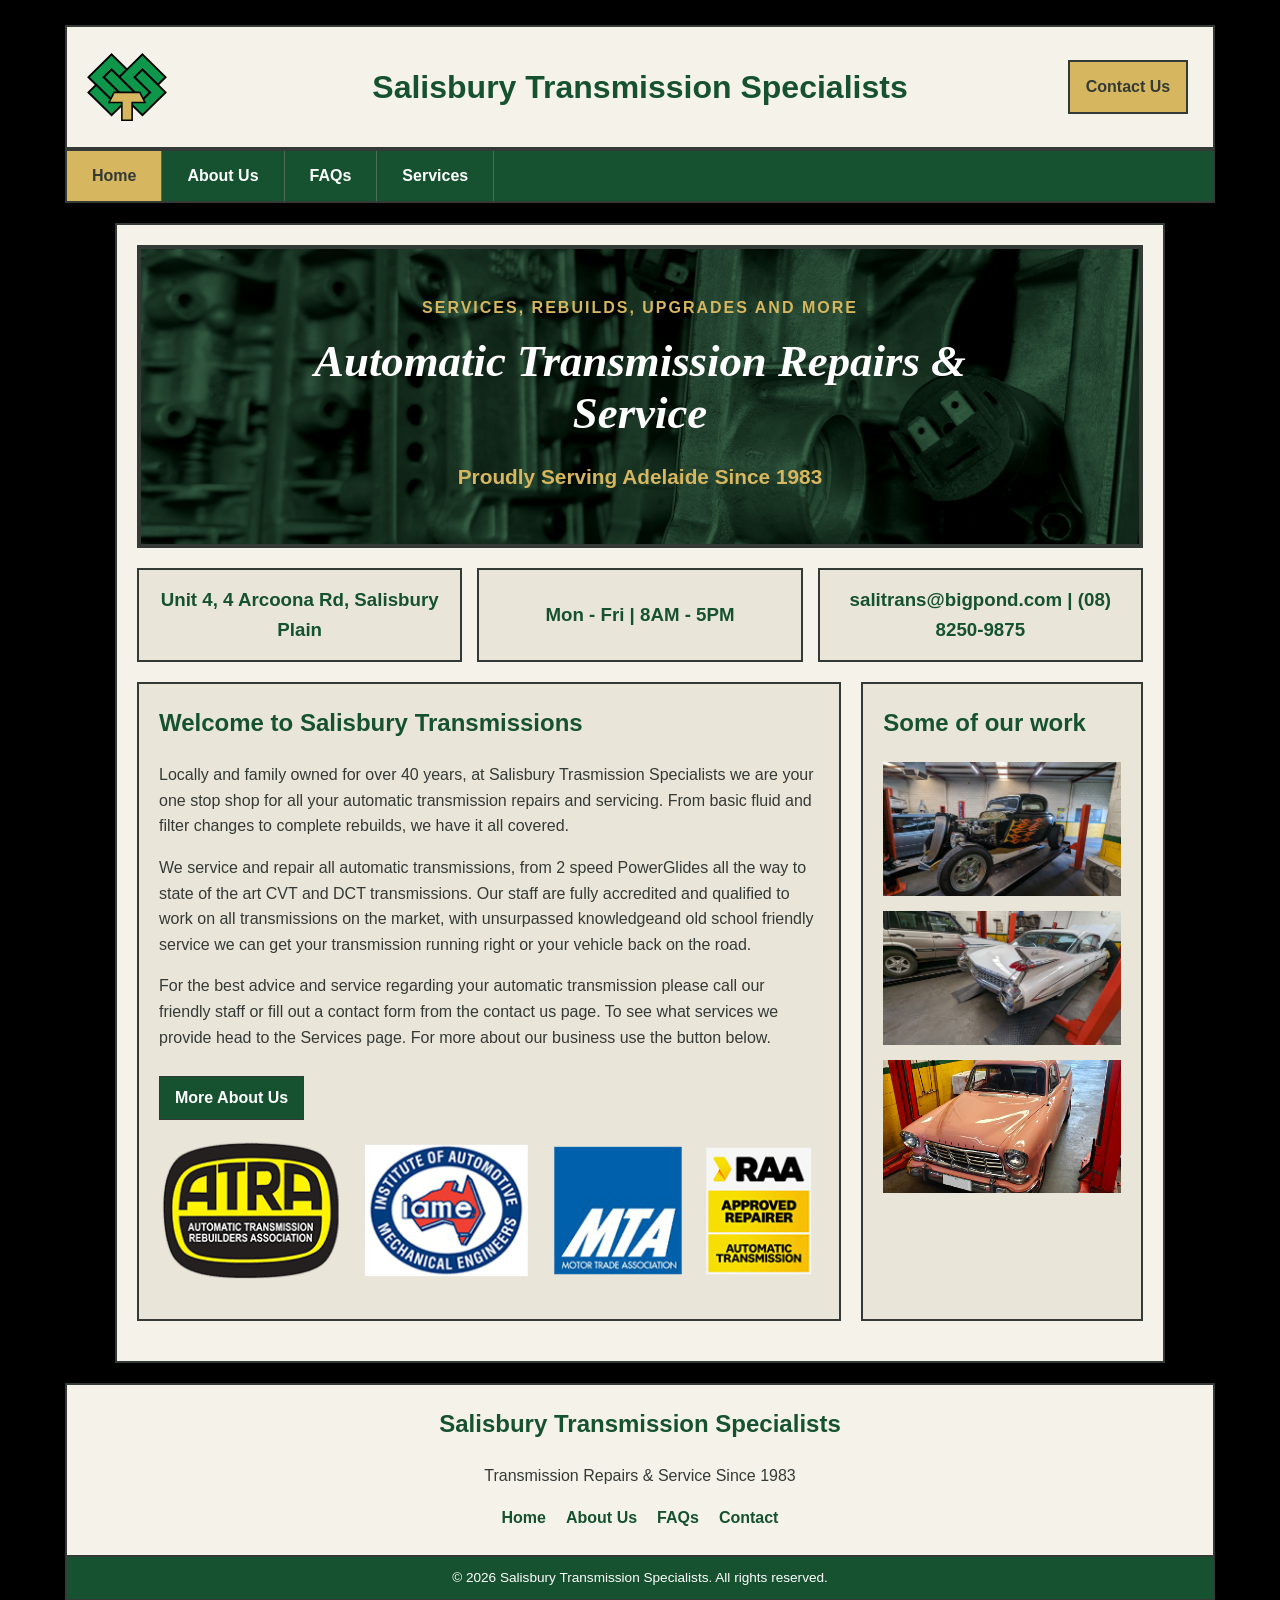
==== index.html @ cdd636f5 "Initial website" ====
<!DOCTYPE html>
<html lang="en-AU">
<head>
    <meta charset="UTF-8">
    <meta name="viewport" content="width=device-width, initial-scale=1.0">

    <title>Salisbury Transmission Specialists</title>

    <link rel="stylesheet" href="css/style.css">
</head>

<body>

    <!-- Main website header -->
    <header class="site-header">

        <img src="images/logo.svg"
     alt="Salisbury Transmission Specialists"
     class="site-logo">

        <div class="header-title">
            <h1>Salisbury Transmission Specialists</h1>
        </div>

        <div class="header-contact">
            <a href="contact.html" class="contact-button">Contact Us</a>
        </div>

    </header>


    <!-- Main navigation -->
    <nav class="main-nav">
        <a href="index.html" class="active">Home</a>
        <a href="about.html">About Us</a>
        <a href="faq.html">FAQs</a>
        <a href="services.html">Services</a>
    </nav>


    <!-- Main page content -->
    <main class="page-container">

        <!-- Hero banner -->
        <section class="hero">

            <div class="hero-content">
                <p class="hero-small">Services, Rebuilds, Upgrades and more</p>

                <h2>Automatic Transmission Repairs &amp; Service</h2>

                <p class="hero-since">Proudly Serving Adelaide Since 1983</p>
            </div>

        </section>


        <!-- Business information panels -->
        <section class="info-panels">

            <div class="info-panel">
                <h3>Unit 4, 4 Arcoona Rd, Salisbury Plain</h3>
            </div>

            <div class="info-panel">
                <h3>Mon - Fri | 8AM - 5PM</h3>
            </div>

            <div class="info-panel">
            <h3>salitrans@bigpond.com | (08) 8250-9875<h3>
            </div>

        </section>


        <!-- Business description and photos -->
        <section class="content-layout">

            <div class="business-description">
                <h2>Welcome to Salisbury Transmissions</h2>

                <p>
                    Locally and family owned for over 40 years, at Salisbury Trasmission Specialists we are your one stop shop for all your automatic transmission repairs and servicing. From basic fluid and filter changes to complete rebuilds, we have it all covered.
                </p>

                <p>
                    We service and repair all automatic transmissions, from 2 speed PowerGlides all the way to state of the art CVT and DCT transmissions. Our staff are fully accredited and qualified to work on all transmissions on the market, with unsurpassed knowledgeand old school friendly service we can get your transmission running right or your vehicle back on the road. </p>
                    <p>
For the best advice and service regarding your automatic transmission please call our friendly staff or fill out a contact form from the contact us page. To see what services we provide head to the Services page. For more about our business use the button below.
                </p>

                <a href="about.html" class="read-more">
                    More About Us
                </a>

                        <img src="images/credits.png"
     alt="acreditation"
     class="credits">

            </div>


            <aside class="photo-panel">
                <h2>Some of our work</h2>

                <img src="images/car1.jpg"
     alt="Photo1"
     class="workshop-photos">

                <img src="images/car2.jpg"
     alt="Photo2"
     class="workshop-photos">

                <img src="images/car3.jpg"
     alt="Photo3"
     class="workshop-photos">
            </aside>

        </section>

    </main>


    <!-- Website footer -->

<footer class="site-footer">

    <div class="footer-main">

        <h2>Salisbury Transmission Specialists</h2>

        <p>Transmission Repairs &amp; Service Since 1983</p>

        <div class="footer-links">
            <a href="index.html">Home</a>
            <a href="about.html">About Us</a>
            <a href="faq.html">FAQs</a>
            <a href="contact.html">Contact</a>
        </div>

    </div>

    <div class="footer-bottom">
        <p>
            &copy; 2026 Salisbury Transmission Specialists.
            All rights reserved.
        </p>
    </div>

</footer>


</body>
</html>
---- css/style.css ----
/* ========================================
 *   SALISBURY TRANSMISSION SPECIALISTS
 *   Main Website Stylesheet
 * ======================================== */


/* COLOUR PALETTE */

:root {
    --charcoal: #343A36;
    --dark-green: #165230;
    --green-light: #506B55;
    --warm-yellow: #D6B65E;
    --warm-grey: #E9E5D9;
    --cream: #F5F2E9;
    --white: #FFFFFF;
    --border: #B9B5A9;
    --black: #000000;
}


/* GENERAL PAGE STYLING */

* {
    box-sizing: border-box;
}

body {
    margin: 0;
    background-color: var(--black);
    color: var(--charcoal);
    font-family: Arial, Helvetica, sans-serif;
    line-height: 1.6;
}

a {
    color: inherit;
    text-decoration: none;
}


/* WEBSITE HEADER */

.site-header {
    max-width: 1150px;
    margin: 25px auto 0;
    padding: 20px;
    background-color: var(--cream);
    border: 2px solid var(--charcoal);

    display: grid;
    grid-template-columns: 130px 1fr 130px;
    align-items: center;
    gap: 15px;
}

.logo-placeholder {
    width: 110px;
    height: 110px;
    border: 3px solid var(--dark-green);
    border-radius: 50%;

    display: flex;
    align-items: center;
    justify-content: center;

    font-weight: bold;
    color: var(--dark-green);
}

.header-title {
    text-align: center;
}

.header-title h1 {
    margin: 0;
    color: var(--dark-green);
    font-size: 2rem;
    font-weight: 800;
    line-height: 1.2;
}

.header-contact {
    text-align: center;
}

.contact-button {
    display: inline-block;
    padding: 12px 16px;
    background-color: var(--warm-yellow);
    color: var(--charcoal);
    border: 2px solid var(--charcoal);
    font-weight: bold;
}

.contact-button:hover {
    background-color: var(--dark-green);
    color: var(--white);
}


/* NAVIGATION BAR */

.main-nav {
    max-width: 1150px;
    margin: 0 auto;
    display: flex;
    background-color: var(--dark-green);
    border: 2px solid var(--charcoal);
}

.main-nav a {
    padding: 12px 25px;
    color: var(--white);
    font-weight: bold;
    border-right: 1px solid var(--green-light);
}

.main-nav a:hover,
.main-nav a.active {
    background-color: var(--warm-yellow);
    color: var(--charcoal);
}


/* MAIN CONTENT CONTAINER */

.page-container {
    max-width: 1050px;
    margin: 20px auto;
    padding: 20px;
    background-color: var(--cream);
    border: 2px solid var(--charcoal);
}


/* HERO BANNER */

.hero {
    min-height: 270px;
    background-image:
    url("../images/title.jpg");

    background-size: cover;
    background-position: center;
    background-repeat: no-repeat;
    border: 4px solid var(--charcoal);

    display: flex;
    align-items: center;
    justify-content: center;

    text-align: center;
    padding: 30px;
    color: var(--white);
}

.hero-content {
    max-width: 750px;
}

.hero-small {
    color: var(--warm-yellow);
    font-weight: bold;
    text-transform: uppercase;
    letter-spacing: 2px;
}

.hero h2 {
    margin: 10px 0;
    font-size: 2.8rem;
    line-height: 1.15;
    font-style: italic;
    font-family: 'Georgia', serif;
}

.hero-since {
    font-size: 1.3rem;
    font-weight: bold;
    color: var(--warm-yellow);
}


/* INFORMATION PANELS */

.info-panels {
    display: grid;
    grid-template-columns: repeat(3, 1fr);
    gap: 15px;
    margin: 20px 0;
}

.info-panel {
    padding: 15px;
    background-color: var(--warm-grey);
    border: 2px solid var(--charcoal);

    /* Centers content both vertically and horizontally */
    display: flex;
    flex-direction: column;
    justify-content: center;
    align-items: center;
    text-align: center;
}

.info-panel > * {
    margin: 0;
}

.info-panel h3 {
    color: var(--dark-green);
}

/* RESPONSIVE: Stacks into 1 column on tablets and phones */
@media (max-width: 768px) {
    .info-panels {
        grid-template-columns: 1fr;
    }
}

/* BUSINESS DESCRIPTION AND PHOTOS */

.content-layout {
    display: grid;
    grid-template-columns: 2fr 0.8fr;
    gap: 20px;
    margin-bottom: 20px;
}

.business-description,
.photo-panel {
    padding: 20px;
    border: 2px solid var(--charcoal);
    background-color: var(--warm-grey);
}

.business-description h2,
.photo-panel h2 {
    margin-top: 0;
    color: var(--dark-green);
}

.read-more {
    display: inline-block;
    margin-top: 10px;
    padding: 8px 15px;
    background-color: var(--dark-green);
    color: var(--white);
    font-weight: bold;
    border: 1px solid var(--charcoal);
}

.read-more:hover {
    background-color: var(--warm-yellow);
    color: var(--charcoal);
}

.workshop-photos {
    max-height: 100%;
    max-width: 100%;
    object-fit: cover;
    margin: 15px 0;


    display: flex;
    justify-content: center;
    align-items: center;

    font-weight: bold;
}


/* SERVICES SECTION */

.services-section {
    padding: 20px;
    border: 2px solid var(--charcoal);
    background-color: var(--warm-grey);
}

.services-section h2 {
    margin-top: 0;
    color: var(--dark-green);
}

.credits {
    max-height: 100%;
    max-width: 100%;
    object-fit: cover;
    margin: 15px 0;
    align: center;
    display: block;
}



/* ========================================
 *   WEBSITE FOOTER
 * ======================================== */

.site-footer {
    max-width: 1150px;
    margin: 20px auto;
    padding: 0;
    background-color: var(--cream);
    border: 2px solid var(--charcoal);
    text-align: center;
    color: var(--charcoal);
}

.footer-main {
    padding: 20px;
}

.footer-main h2 {
    margin-top: 0;
    color: var(--dark-green);
}

.footer-links {
    display: flex;
    justify-content: center;
    flex-wrap: wrap;
    gap: 20px;
    margin: 15px 0 5px;
}

.footer-links a {
    color: var(--dark-green);
    font-weight: bold;
}

.footer-links a:hover {
    color: var(--green-light);
    text-decoration: underline;
}

.footer-bottom {
    padding: 10px 15px;
    background-color: var(--dark-green);
    color: var(--white);
    border-top: 2px solid var(--charcoal);
}

.footer-bottom p {
    margin: 0;
    font-size: 0.85rem;
}


/* Footer mobile layout */

@media (max-width: 700px) {

    .site-footer {
        margin: 10px;
    }

    .footer-main {
        padding: 15px;
    }

    .footer-links {
        gap: 15px;
    }

}


/* MOBILE RESPONSIVENESS */

@media (max-width: 700px) {

    .site-header {
        margin-top: 10px;
        padding: 12px;
        grid-template-columns: 75px 1fr;
    }

    .logo-placeholder {
        width: 70px;
        height: 70px;
        font-size: 0.8rem;
    }

    .header-title h1 {
        font-size: 1.3rem;
    }

    .header-contact {
        grid-column: 1 / -1;
    }

    .main-nav {
        flex-wrap: wrap;
    }

    .main-nav a {
        flex: 1;
        padding: 12px 8px;
        text-align: center;
        font-size: 0.9rem;
    }

    .page-container {
        margin: 10px;
        padding: 12px;
    }

    .hero {
        min-height: 220px;
        padding: 20px;
    }

    .hero h2 {
        font-size: 2rem;
    }

    .info-panels {
        grid-template-columns: 1fr;
    }

    .content-layout {
        grid-template-columns: 1fr;
    }

    .site-footer {
        margin: 10px;
    }

}


/* ========================================
 *   ABOUT US PAGE
 * ======================================== */

.page-heading {
    padding: 20px;
    margin-bottom: 20px;
    background-image: url("../images/title2.jpg");
    background-size: cover;
    background-position: center;
    background-repeat: no-repeat;
    border: 2px solid var(--charcoal);
    color: var(--white);
    text-align: center;
}

.page-heading h2 {
    margin: 0;
    color: var(--white);
    font-size: 2rem;
}

.page-heading p {
    margin-bottom: 0;
    color: var(--warm-yellow);
    font-weight: bold;
    text-transform: uppercase;
    letter-spacing: 1px;
}

.page-heading p {
    margin-bottom: 0;
}


/* About page layout */

.about-content {
    display: grid;
    grid-template-columns: 2fr 1fr;
    gap: 20px;
    margin-bottom: 20px;
}

.about-main,
.about-sidebar {
    padding: 20px;
    background-color: var(--warm-grey);
    border: 2px solid var(--charcoal);
}

.about-main h2,
.about-sidebar h2 {
    color: var(--dark-green);
}

.about-main h2:not(:first-child) {
    margin-top: 30px;
}

.about-photo {
    max-height: 100%;
    max-width: 100%;
    object-fit: cover;
    margin: 15px 0;

    display: flex;
    justify-content: center;
    align-items: center;

    font-weight: bold;
    text-align: center;
}

.about-sidebar h3 {
    color: var(--dark-green);
}


/* Why choose us section */

.about-highlight {
    padding: 20px;
    background-color: var(--warm-grey);
    border: 2px solid var(--charcoal);
}

.about-highlight h2 {
    margin-top: 0;
    color: var(--dark-green);
    text-align: center;
}

.highlight-grid {
    display: grid;
    grid-template-columns: repeat(3, 1fr);
    gap: 15px;
}

.highlight-item {
    padding: 15px;
    background-color: var(--cream);
    border: 1px solid var(--border);
}

.highlight-item h3 {
    margin-top: 0;
    color: var(--dark-green);
    text-align: center;
}

.highlight-item-p {
    text-align: center;
}


/* About page mobile layout */

@media (max-width: 700px) {

    .about-content {
        grid-template-columns: 1fr;
    }

    .highlight-grid {
        grid-template-columns: 1fr;
    }

    .page-heading h2 {
        font-size: 1.5rem;
    }

}


/* ========================================
 *   FAQ PAGE
 * ======================================== */

.faq-container {
    max-width: 850px;
    margin: 0 auto;
}

.faq-intro {
    margin-bottom: 20px;
}

.faq-intro h2 {
    color: var(--dark-green);
    margin-bottom: 5px;
}

.faq-intro p {
    margin-top: 5px;
}


/* Individual FAQ panels */

.faq-list {
    display: flex;
    flex-direction: column;
    gap: 10px;
}

.faq-item {
    background-color: var(--warm-grey);
    border: 2px solid var(--charcoal);
}

/* Question heading */

.faq-item summary {
    padding: 16px 20px;
    cursor: pointer;
    list-style: none;

    display: flex;
    align-items: center;
    justify-content: space-between;
    gap: 15px;

    color: var(--dark-green);
    font-weight: bold;
    font-size: 1.05rem;
}

/* Hide default browser arrow */

.faq-item summary::-webkit-details-marker {
    display: none;
}

/* Custom dropdown arrow */

.faq-arrow {
    width: 10px;
    height: 10px;
    flex-shrink: 0;

    border-right: 3px solid var(--dark-green);
    border-bottom: 3px solid var(--dark-green);

    transform: rotate(45deg);
    transition: transform 0.2s ease;
    margin-right: 5px;
}

/* Rotate arrow when question opens */

.faq-item[open] .faq-arrow {
    transform: rotate(225deg);
}

/* Hover effect */

.faq-item summary:hover {
    background-color: var(--cream);
}

/* Answer section */

.faq-answer {
    padding: 5px 20px 15px;
    border-top: 1px solid var(--border);
    background-color: var(--cream);
}

.faq-answer p {
    margin: 12px 0;
    line-height: 1.7;
}



/* Contact section at bottom */

.faq-contact {
    margin-top: 25px;
    padding: 15px 20px;
    text-align: center;
}

.faq-contact h2 {
    margin: 0 0 5px;
    color: var(--dark-green);
    font-size: 1.4rem;
}

.faq-contact p {
    margin: 5px 0;
}


/* FAQ mobile layout */

@media (max-width: 700px) {

    .faq-item summary {
        padding: 14px;
        font-size: 0.95rem;
    }

    .faq-answer {
        padding: 5px 14px 12px;
    }

    .faq-contact {
        padding: 18px;
    }

}



/* ========================================
 *   CONTACT PAGE
 * ======================================== */

/* Contact content sits inside the existing page-container */

.contact-content {
    margin-top: 20px;
    padding: 20px;
    background-color: var(--warm-grey);
    border: 2px solid var(--charcoal);
}

/* Introduction */

.contact-intro {
    margin-bottom: 20px;
}

.contact-intro p {
    margin: 0;
}

/* Form */

.contact-form {
    padding: 0;
    background: none;
    border: none;
}

/* Form sections */

.form-section {
    margin-bottom: 25px;
    padding-bottom: 20px;
    border-bottom: 1px solid var(--border);
}

.form-section:last-of-type {
    margin-bottom: 15px;
}

.form-section h2 {
    margin: 0 0 18px;
    padding-bottom: 8px;
    color: var(--dark-green);
    border-bottom: 2px solid var(--warm-yellow);
    font-size: 1.4rem;
}

/* Form field layout */

.form-grid {
    display: grid;
    grid-template-columns: 1fr 1fr;
    gap: 18px;
}

.form-group {
    display: flex;
    flex-direction: column;
    gap: 7px;
}

.form-group.full-width {
    grid-column: 1 / -1;
}

.form-group label {
    color: var(--charcoal);
    font-weight: bold;
}

/* Input fields */

.form-group input,
.form-group select,
.form-group textarea {
    width: 100%;
    padding: 12px;
    font-family: inherit;
    font-size: 1rem;
    color: var(--charcoal);
    background-color: var(--cream);
    border: 1px solid var(--border);
    border-radius: 0;
}

.form-group input:focus,
.form-group select:focus,
.form-group textarea:focus {
    outline: 2px solid var(--green-light);
    border-color: var(--dark-green);
}

.form-group textarea {
    resize: vertical;
    min-height: 140px;
}

/* Submit button */

.form-submit {
    display: flex;
    align-items: center;
    justify-content: space-between;
    gap: 15px;
}

.form-submit p {
    margin: 0;
    color: var(--charcoal);
    font-size: 0.85rem;
}

.form-submit button {
    cursor: pointer;
    font-family: inherit;
    font-size: 1rem;
}

/* Mobile layout */

@media (max-width: 700px) {

    .contact-content {
        padding: 15px;
    }

    .form-grid {
        grid-template-columns: 1fr;
        gap: 15px;
    }

    .form-group.full-width {
        grid-column: auto;
    }

    .form-submit {
        flex-direction: column;
        align-items: stretch;
    }

    .form-submit button {
        width: 100%;
    }

}


/* ========================================
 *   THANK YOU PAGE
 * ======================================== */

.thank-you-content {
    margin-top: 20px;
    padding: 35px 25px;
    background-color: var(--warm-grey);
    border: 2px solid var(--charcoal);
    text-align: center;
}

.thank-you-content h2 {
    color: var(--dark-green);
    font-size: 1.8rem;
}

.thank-you-content p {
    margin: 12px 0;
}

.thank-you-content .read-more {
    margin-top: 20px;
}


/* ========================================
 *   SERVICES PAGE
 * ======================================== */

.services-intro {
    margin-top: 20px;
    padding: 20px;
    background-color: var(--warm-grey);
    border: 2px solid var(--charcoal);
}

.services-intro h2 {
    margin-top: 0;
    color: var(--dark-green);
}

.services-list {
    display: flex;
    flex-direction: column;
    gap: 20px;
    margin-top: 20px;
}

.service-item {
    display: grid;
    grid-template-columns: 280px 1fr;
    gap: 20px;
    padding: 20px;
    background-color: var(--warm-grey);
    border: 2px solid var(--charcoal);
}

.service-image img {
    display: block;
    width: 100%;
    height: 220px;
    object-fit: cover;
    border-bottom: 8px solid var(--warm-yellow);
}

.service-details h2 {
    margin: 0 0 10px;
    color: var(--dark-green);
}

.service1-p {
    margin: 0 0 10px;
}

.service-details h3 {
    margin: 18px 0 5px;
    color: var(--dark-green);
    font-size: 1.05rem;
}

.service-details p {
    margin-bottom: 10px;
    margin-left: 0px;
}

.services-contact {
    margin-top: 20px;
    padding: 25px;
    background-color: var(--warm-grey);
    border: 2px solid var(--charcoal);
    text-align: center;
}

.services-contact h2 {
    margin-top: 0;
    color: var(--dark-green);
}

.services-contact .read-more {
    display: inline-block;
    margin-top: 10px;
}

@media (max-width: 700px) {
    .service-item {
        grid-template-columns: 1fr;
        gap: 15px;
        padding: 15px;
    }

    .service-image img {
        height: 220px;
    }
}

.site-logo {
    display: block;
    width: 80px;
    height: 80px;
    object-fit: contain;
}
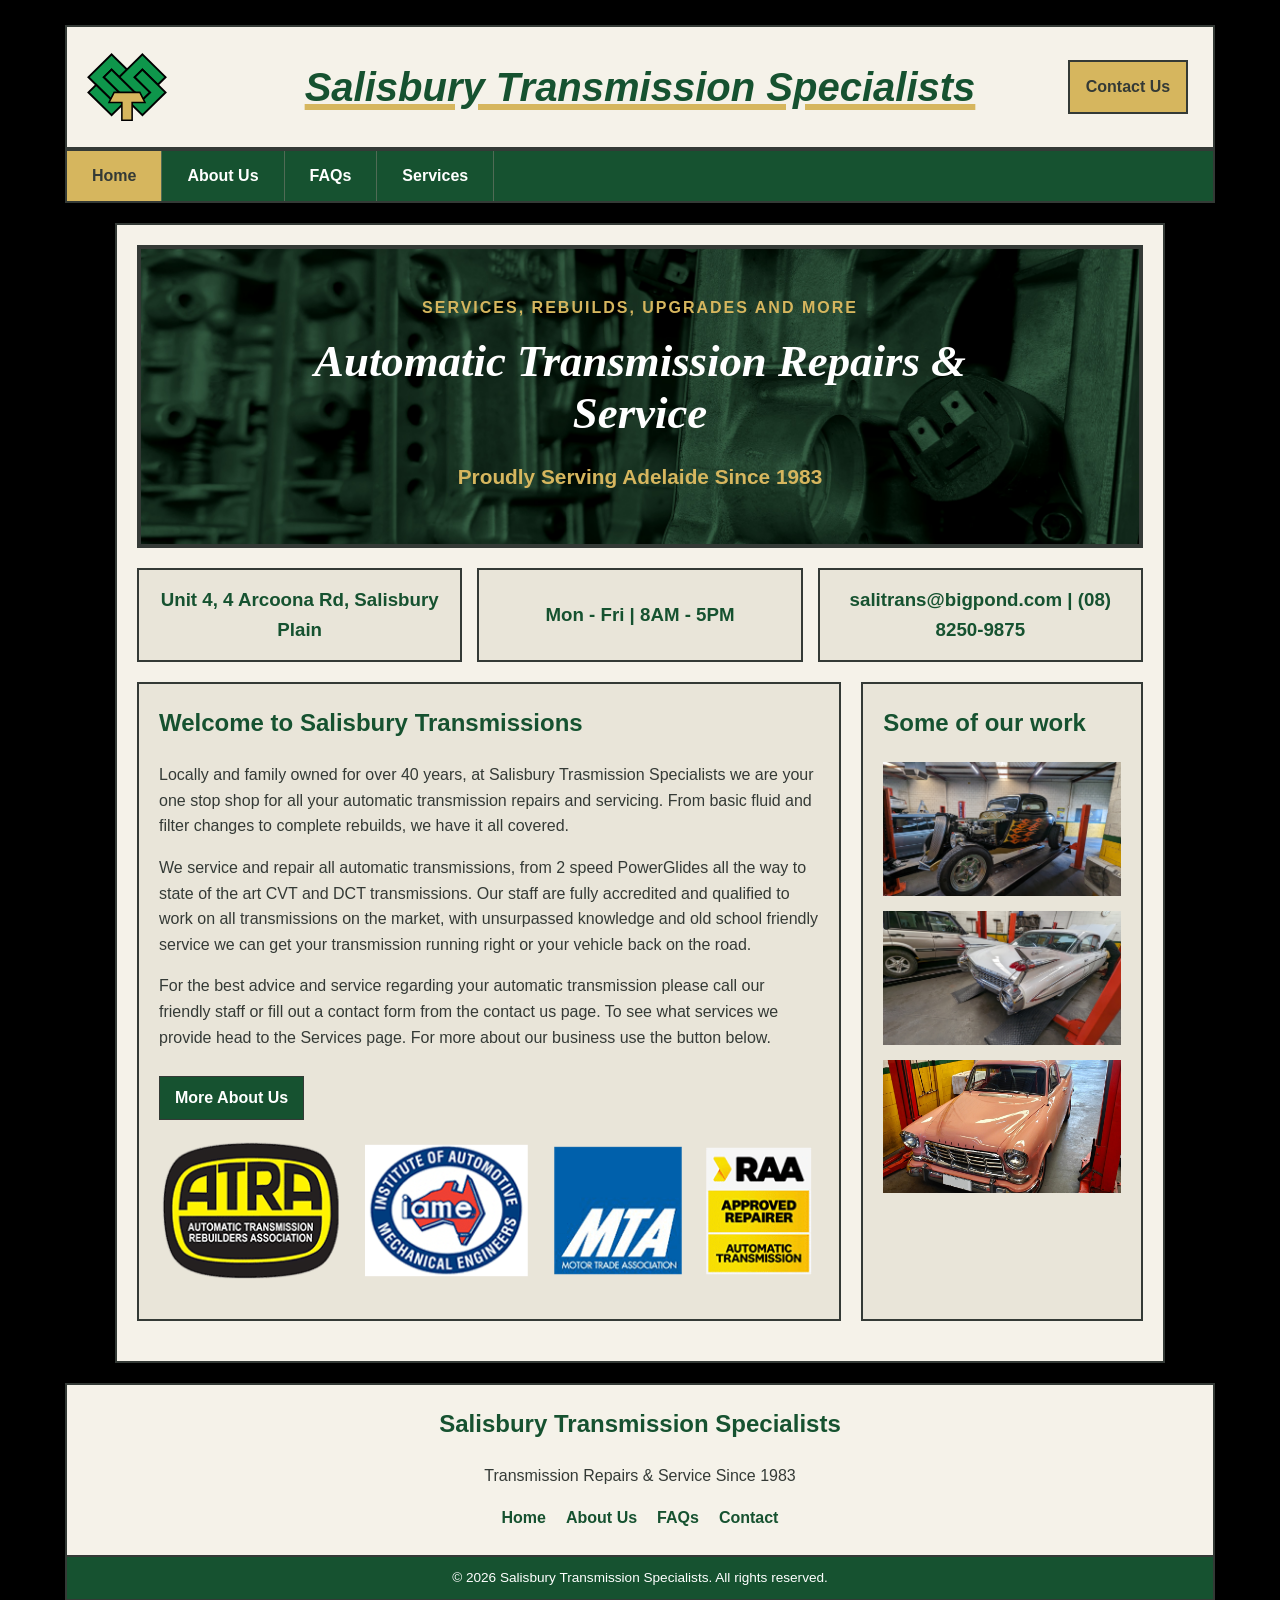
==== commit 1d382eb7: "Update website" ====
--- a/index.html
+++ b/index.html
@@ -85,7 +85,7 @@
                 </p>
 
                 <p>
-                    We service and repair all automatic transmissions, from 2 speed PowerGlides all the way to state of the art CVT and DCT transmissions. Our staff are fully accredited and qualified to work on all transmissions on the market, with unsurpassed knowledgeand old school friendly service we can get your transmission running right or your vehicle back on the road. </p>
+                    We service and repair all automatic transmissions, from 2 speed PowerGlides all the way to state of the art CVT and DCT transmissions. Our staff are fully accredited and qualified to work on all transmissions on the market, with unsurpassed knowledge and old school friendly service we can get your transmission running right or your vehicle back on the road. </p>
                     <p>
 For the best advice and service regarding your automatic transmission please call our friendly staff or fill out a contact form from the contact us page. To see what services we provide head to the Services page. For more about our business use the button below.
                 </p>
--- a/css/style.css
+++ b/css/style.css
@@ -76,9 +76,11 @@
 .header-title h1 {
     margin: 0;
     color: var(--dark-green);
-    font-size: 2rem;
-    font-weight: 800;
+    font-size: 2.5rem;
+    font-weight: bold;
     line-height: 1.2;
+    text-decoration: underline var(--warm-yellow) 6px;
+    font-style: italic;
 }
 
 .header-contact {
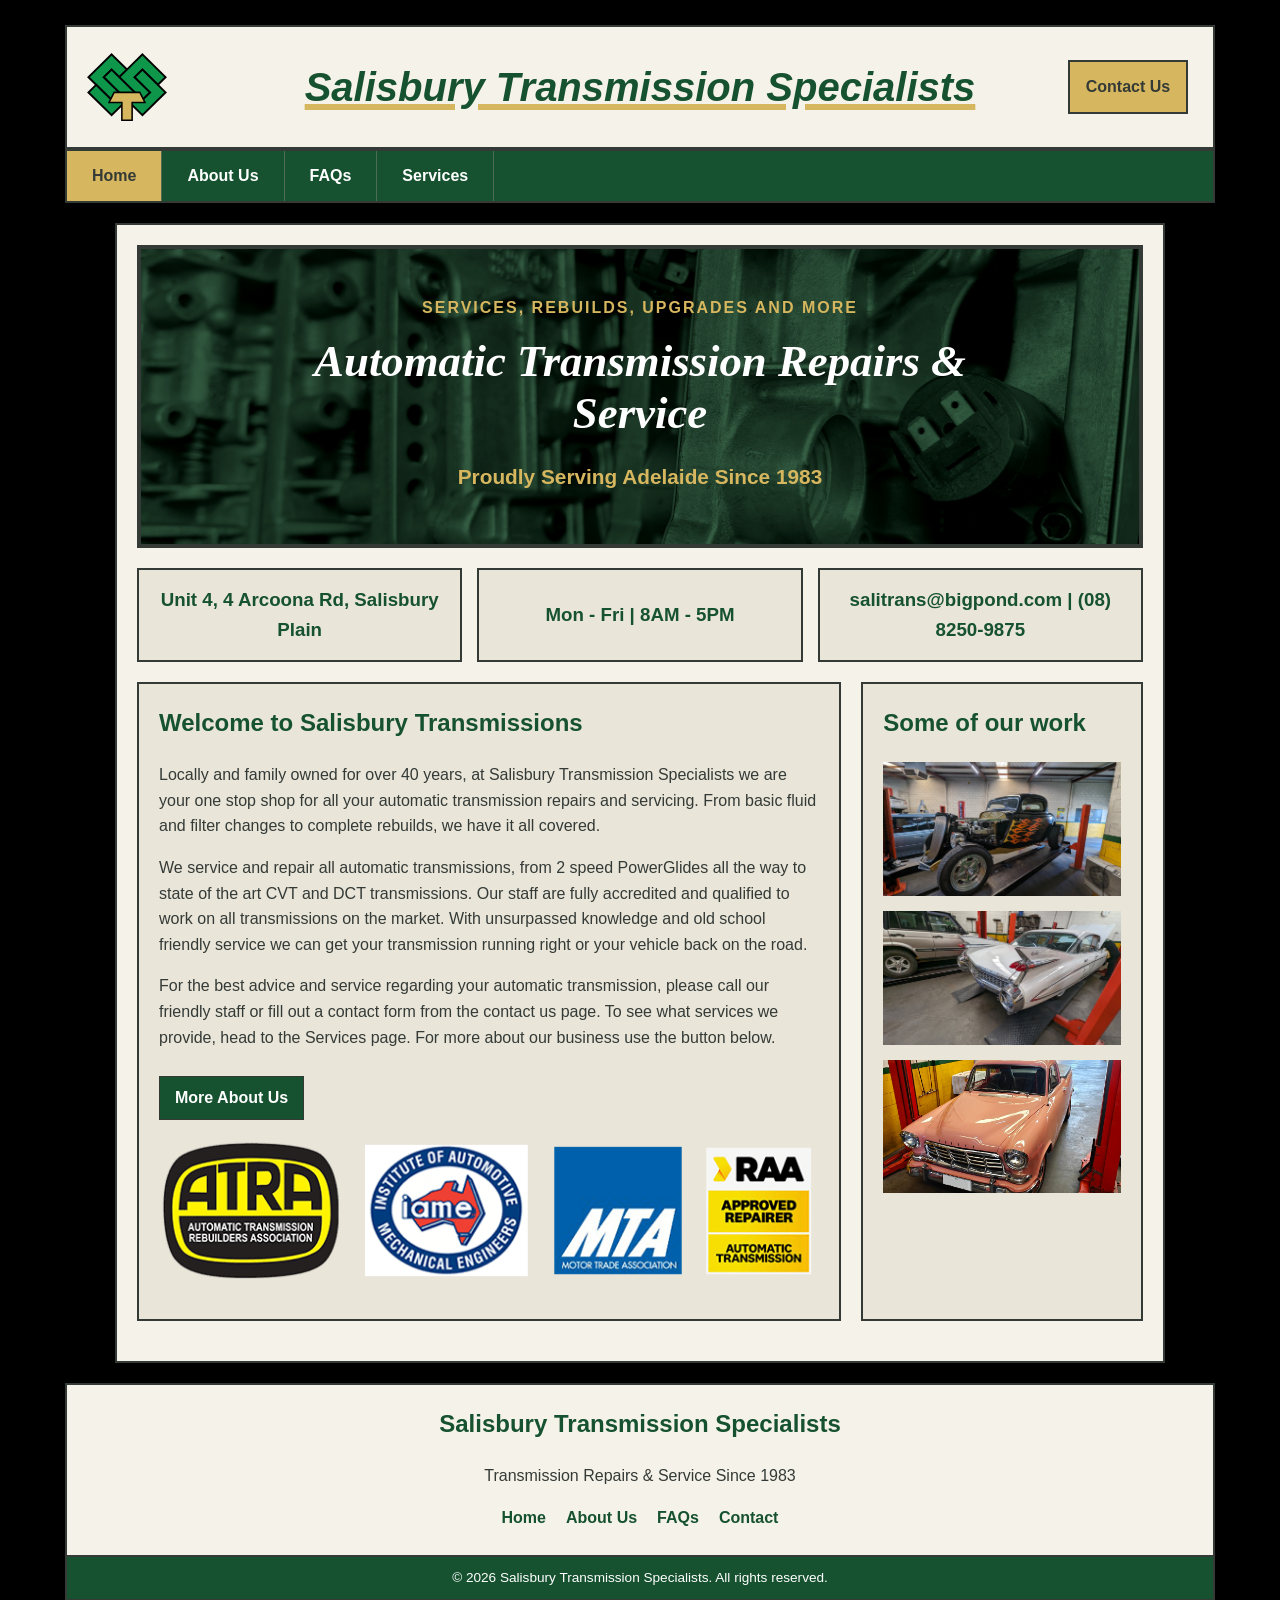
==== commit 83cc5c67: "Spelling" ====
--- a/index.html
+++ b/index.html
@@ -8,6 +8,8 @@
     <title>Salisbury Transmission Specialists</title>
 
     <link rel="stylesheet" href="css/style.css">
+
+    <link rel="icon" type="image/png" href="/images/favicon.png">
 </head>
 
 <body>
@@ -81,13 +83,13 @@
                 <h2>Welcome to Salisbury Transmissions</h2>
 
                 <p>
-                    Locally and family owned for over 40 years, at Salisbury Trasmission Specialists we are your one stop shop for all your automatic transmission repairs and servicing. From basic fluid and filter changes to complete rebuilds, we have it all covered.
+                    Locally and family owned for over 40 years, at Salisbury Transmission Specialists we are your one stop shop for all your automatic transmission repairs and servicing. From basic fluid and filter changes to complete rebuilds, we have it all covered.
                 </p>
 
                 <p>
-                    We service and repair all automatic transmissions, from 2 speed PowerGlides all the way to state of the art CVT and DCT transmissions. Our staff are fully accredited and qualified to work on all transmissions on the market, with unsurpassed knowledge and old school friendly service we can get your transmission running right or your vehicle back on the road. </p>
+           We service and repair all automatic transmissions, from 2 speed PowerGlides all the way to state of the art CVT and DCT transmissions. Our staff are fully accredited and qualified to work on all transmissions on the market. With unsurpassed knowledge and old school friendly service we can get your transmission running right or your vehicle back on the road. </p>
                     <p>
-For the best advice and service regarding your automatic transmission please call our friendly staff or fill out a contact form from the contact us page. To see what services we provide head to the Services page. For more about our business use the button below.
+For the best advice and service regarding your automatic transmission, please call our friendly staff or fill out a contact form from the contact us page. To see what services we provide, head to the Services page. For more about our business use the button below.
                 </p>
 
                 <a href="about.html" class="read-more">
--- a/css/style.css
+++ b/css/style.css
@@ -101,6 +101,17 @@
     color: var(--white);
 }
 
+@media (max-width: 600px) {
+    .header-title h1 {
+        text-decoration-thickness: 3px;
+    }
+
+    .contact-button {
+        padding: 8px 12px;
+        font-size: 0.9rem;
+        border-width: 1px;
+    }
+}
 
 /* NAVIGATION BAR */
 
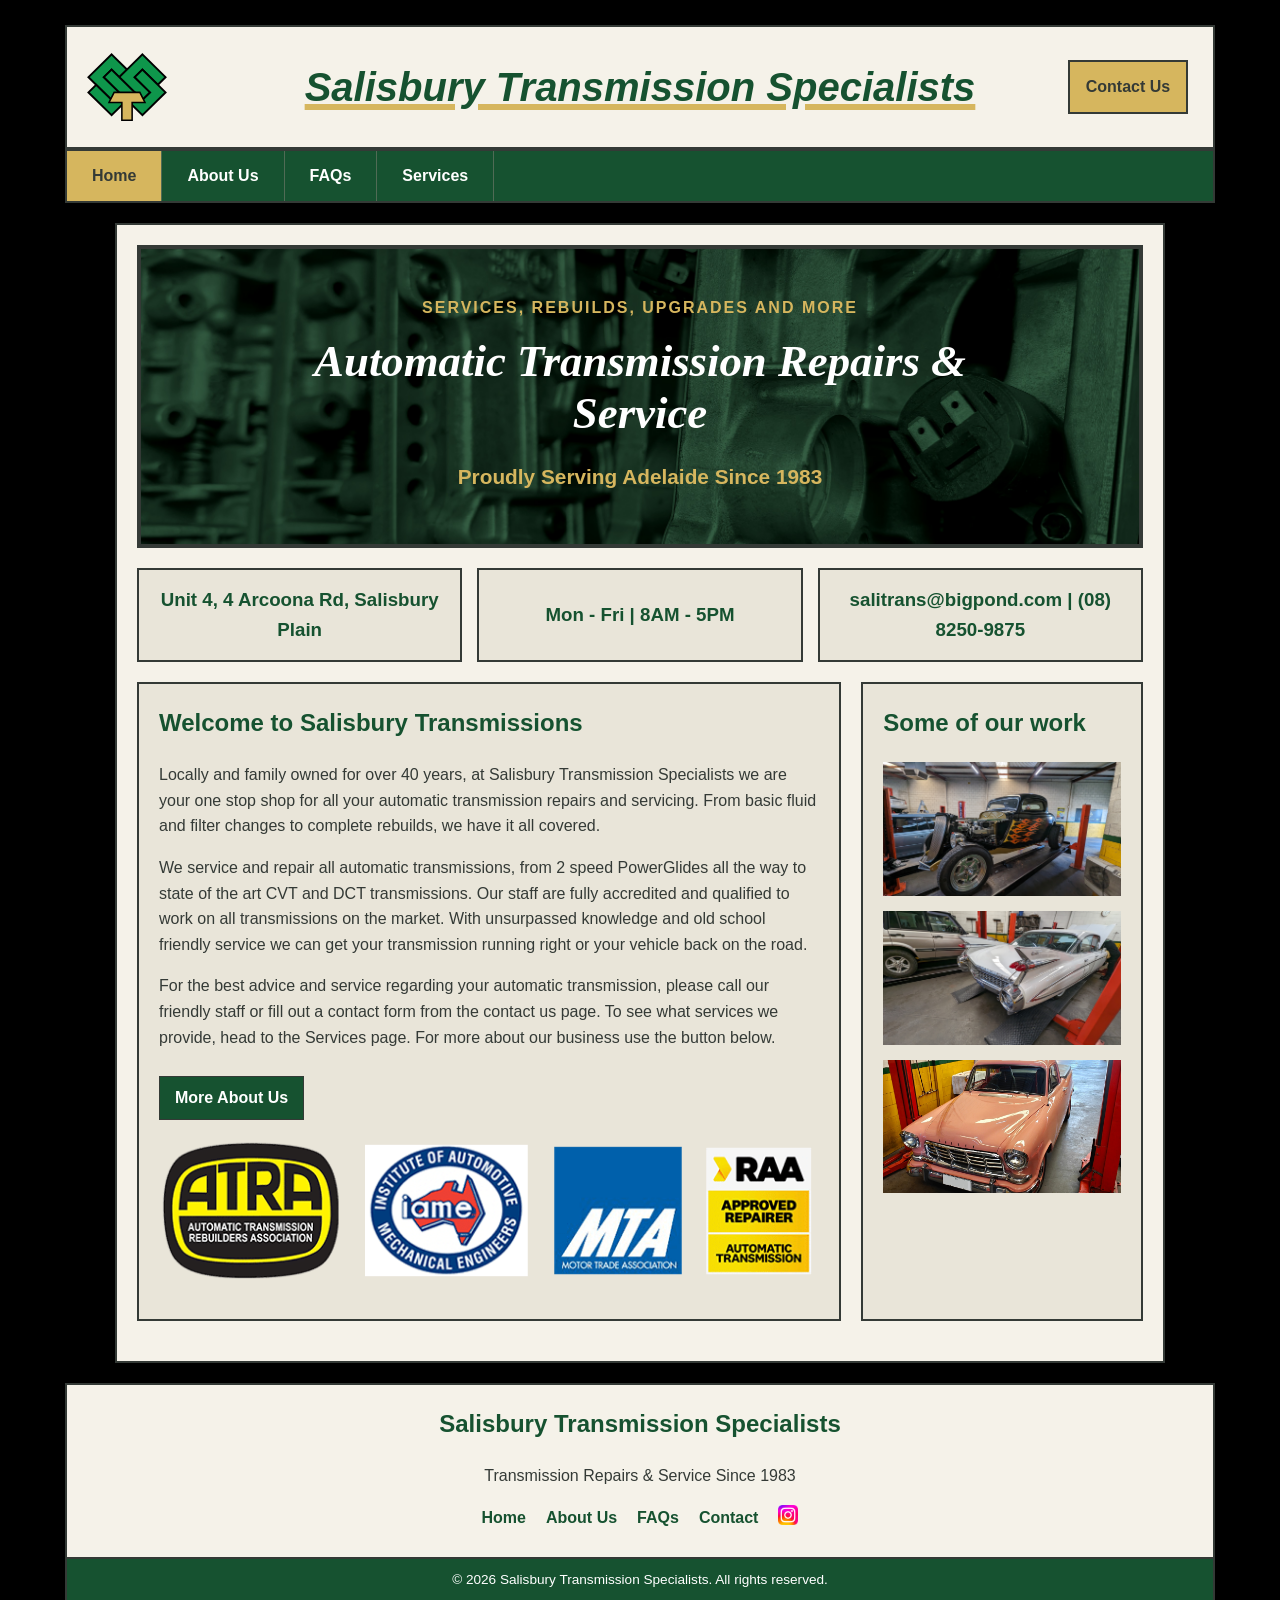
==== commit 3ca0728d: "Social Links" ====
--- a/index.html
+++ b/index.html
@@ -139,6 +139,9 @@
             <a href="about.html">About Us</a>
             <a href="faq.html">FAQs</a>
             <a href="contact.html">Contact</a>
+            <a href="https://www.instagram.com/salisbury_transmissions/" target="_blank" rel="noopener noreferrer">
+    <img src="images/insta.png" alt="Follow us on Instagram" width="20">
+</a>
         </div>
 
     </div>
--- a/css/style.css
+++ b/css/style.css
@@ -994,3 +994,13 @@
     height: 80px;
     object-fit: contain;
 }
+
+.social-link img {
+    width: 30px;
+    height: 30px;
+    transition: transform 0.2s ease;
+}
+
+.social-link:hover img {
+    transform: scale(1.1);
+}
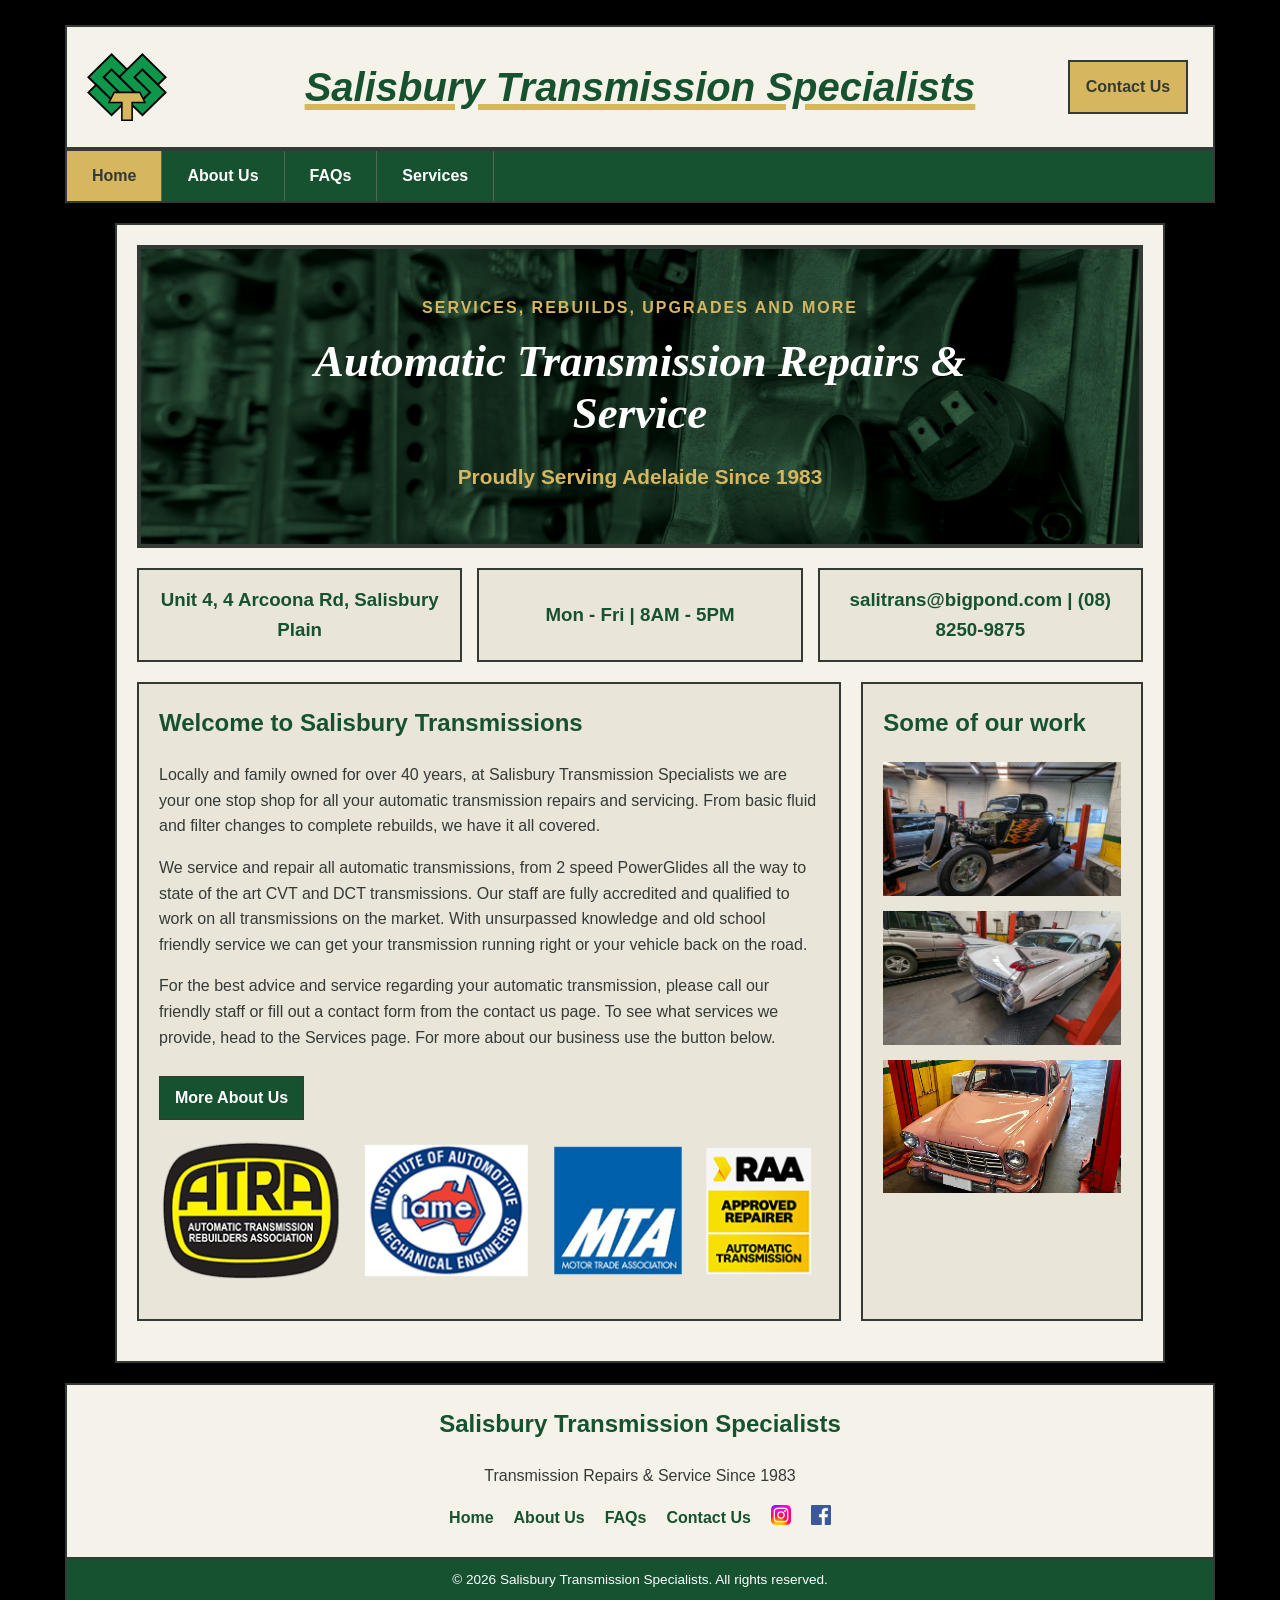
==== commit 4f19ed23: "Facebook" ====
--- a/index.html
+++ b/index.html
@@ -138,9 +138,11 @@
             <a href="index.html">Home</a>
             <a href="about.html">About Us</a>
             <a href="faq.html">FAQs</a>
-            <a href="contact.html">Contact</a>
+            <a href="contact.html">Contact Us</a>
             <a href="https://www.instagram.com/salisbury_transmissions/" target="_blank" rel="noopener noreferrer">
     <img src="images/insta.png" alt="Follow us on Instagram" width="20">
+    <a href="https://www.facebook.com/SalisburyTransmissionSpecialist/" target="_blank" rel="noopener noreferrer">
+    <img src="images/fb.png" alt="Follow us on Facebook" width="20"> </a>
 </a>
         </div>
 
